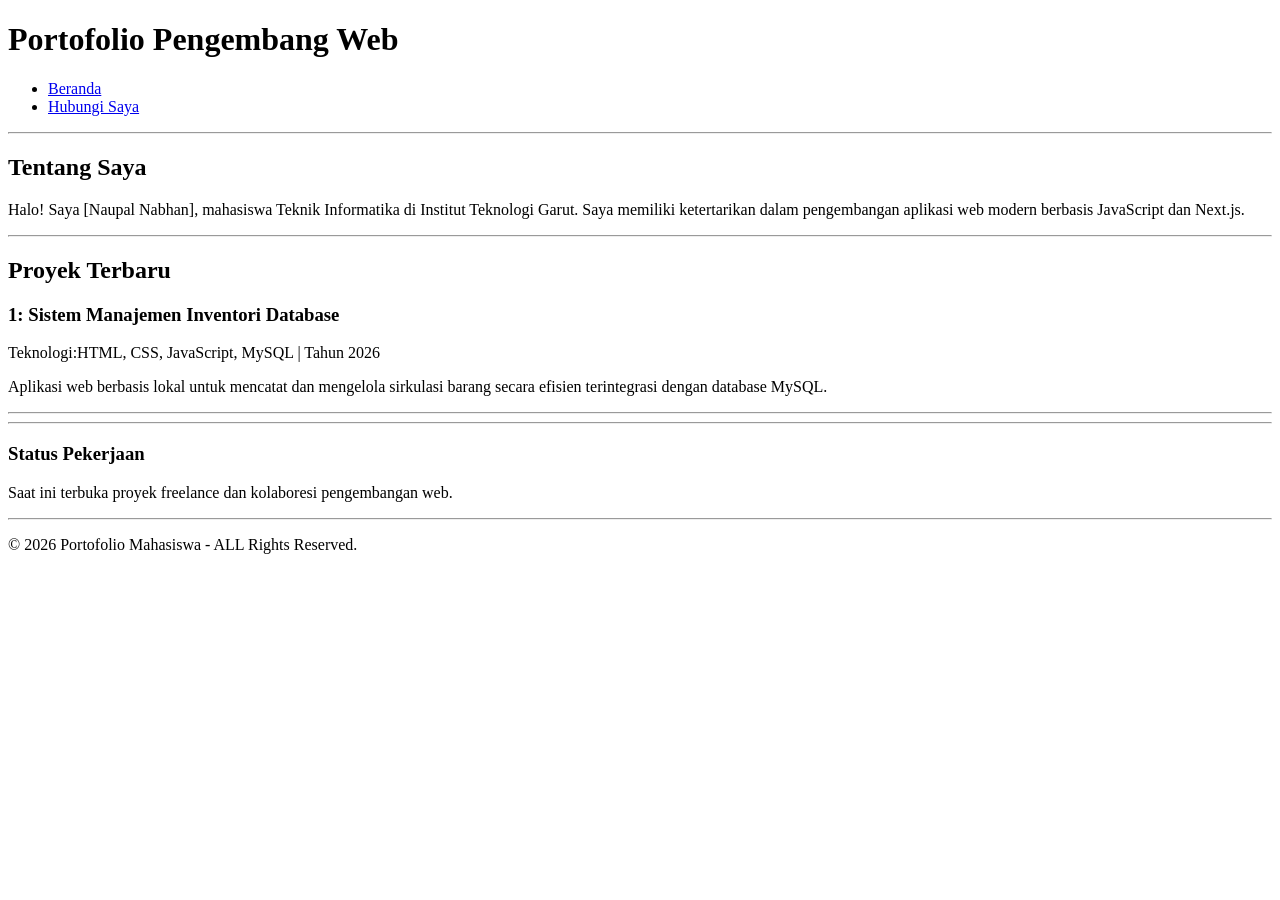
==== P02/index.html @ 2edf3734 "Latihan Pertemuan 2" ====
<!DOCTYPE html>
<html lang="id">
<head>
    <meta charset="UTF-8">
    <meta name="viewport" content="width=device-width, initial-scale=1.0">
    <title>Modul 2 - Web Portofolio Mahasiswa</title>
</head>
<body>
    <header>
        <h1>Portofolio Pengembang Web</h1>
        <nav>
            <ul>
                <li><a href="index.html">Beranda</a></li>
                <li><a href="kontak.html">Hubungi Saya</a></li>
            </ul>
        </nav>
    </header>

    <hr>

    <main>
        <section id="tentang">
            <h2>Tentang Saya</h2>
            <p>Halo! Saya [Naupal Nabhan], mahasiswa Teknik Informatika di Institut Teknologi Garut. Saya memiliki ketertarikan dalam pengembangan aplikasi web modern berbasis JavaScript dan Next.js.</p>
        </section>

        <hr>

        <section id="proyek">
            <h2>Proyek Terbaru</h2>

            <article>
                <header>
                    <h3>1: Sistem Manajemen Inventori Database</h3>
                    <p>Teknologi:HTML, CSS, JavaScript, MySQL | Tahun <time datatime="2026">2026</time></p>
                </header>
                <p>Aplikasi web berbasis lokal untuk mencatat dan mengelola sirkulasi barang secara efisien terintegrasi dengan database MySQL. <P>
                    <article>
                    </section>

                    <hr>
                <main>
                    <hr>

                    <aside>
                        <h3>Status Pekerjaan</h3>
                        <p>Saat ini terbuka proyek freelance dan kolaboresi pengembangan web. </p>
                    </aside>

                    <hr>

                    <footer>
                        <p>&copy; 2026 Portofolio Mahasiswa - ALL Rights Reserved.</p>
                    </footer>

</body>
</html>
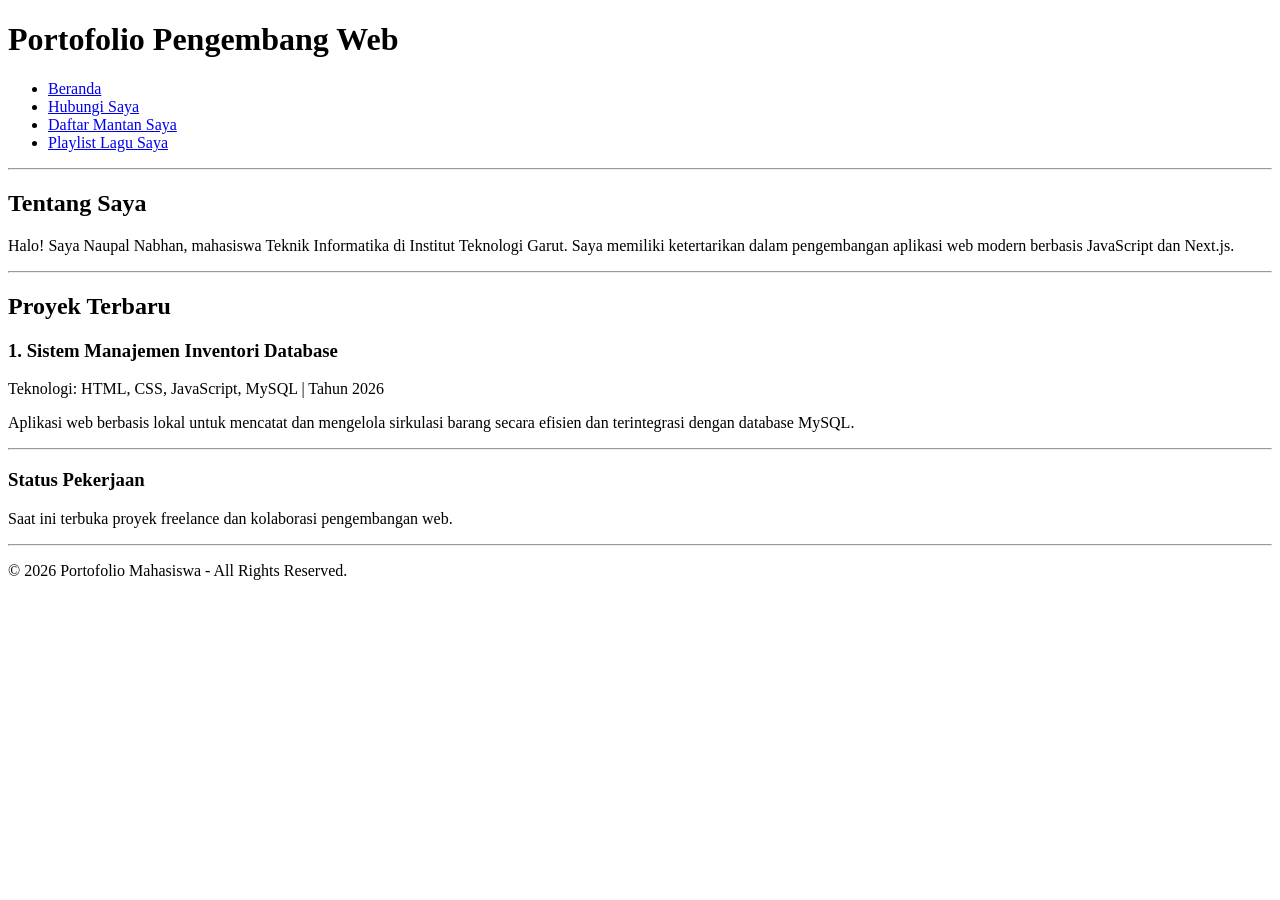
==== commit 349a6556: "Menambah proyek portofolio" ====
--- a/P02/index.html
+++ b/P02/index.html
@@ -1,58 +1,97 @@
 <!DOCTYPE html>
+
 <html lang="id">
+
 <head>
     <meta charset="UTF-8">
     <meta name="viewport" content="width=device-width, initial-scale=1.0">
     <title>Modul 2 - Web Portofolio Mahasiswa</title>
 </head>
+
 <body>
-    <header>
-        <h1>Portofolio Pengembang Web</h1>
-        <nav>
-            <ul>
-                <li><a href="index.html">Beranda</a></li>
-                <li><a href="kontak.html">Hubungi Saya</a></li>
-            </ul>
-        </nav>
-    </header>
+
+<header>
+    <h1>Portofolio Pengembang Web</h1>
+
+    <nav>
+        <ul>
+            <li><a href="index.html">Beranda</a></li>
+            <li><a href="kontak.html">Hubungi Saya</a></li>
+            <li><a href="Daftar mantan.html">Daftar Mantan Saya</a></li>
+            <li><a href="Playlist Lagu Saya.html">Playlist Lagu Saya</a></li>
+        </ul>
+    </nav>
+</header>
+
+<hr>
+
+<main>
+
+    <section id="tentang">
+
+        <h2>Tentang Saya</h2>
+
+        <p>
+            Halo! Saya Naupal Nabhan, mahasiswa Teknik Informatika
+            di Institut Teknologi Garut. Saya memiliki ketertarikan
+            dalam pengembangan aplikasi web modern berbasis
+            JavaScript dan Next.js.
+        </p>
+
+    </section>
 
     <hr>
 
-    <main>
-        <section id="tentang">
-            <h2>Tentang Saya</h2>
-            <p>Halo! Saya [Naupal Nabhan], mahasiswa Teknik Informatika di Institut Teknologi Garut. Saya memiliki ketertarikan dalam pengembangan aplikasi web modern berbasis JavaScript dan Next.js.</p>
-        </section>
+    <section id="proyek">
 
-        <hr>
+        <h2>Proyek Terbaru</h2>
 
-        <section id="proyek">
-            <h2>Proyek Terbaru</h2>
+        <article>
 
-            <article>
-                <header>
-                    <h3>1: Sistem Manajemen Inventori Database</h3>
-                    <p>Teknologi:HTML, CSS, JavaScript, MySQL | Tahun <time datatime="2026">2026</time></p>
-                </header>
-                <p>Aplikasi web berbasis lokal untuk mencatat dan mengelola sirkulasi barang secara efisien terintegrasi dengan database MySQL. <P>
-                    <article>
-                    </section>
+            <header>
+                <h3>1. Sistem Manajemen Inventori Database</h3>
 
-                    <hr>
-                <main>
-                    <hr>
+                <p>
+                    Teknologi: HTML, CSS, JavaScript, MySQL |
+                    Tahun <time datetime="2026">2026</time>
+                </p>
+            </header>
 
-                    <aside>
-                        <h3>Status Pekerjaan</h3>
-                        <p>Saat ini terbuka proyek freelance dan kolaboresi pengembangan web. </p>
-                    </aside>
+            <p>
+                Aplikasi web berbasis lokal untuk mencatat dan
+                mengelola sirkulasi barang secara efisien dan
+                terintegrasi dengan database MySQL.
+            </p>
 
-                    <hr>
+        </article>
 
-                    <footer>
-                        <p>&copy; 2026 Portofolio Mahasiswa - ALL Rights Reserved.</p>
-                    </footer>
+    </section>
+
+    <hr>
+
+    <aside>
+
+        <h3>Status Pekerjaan</h3>
+
+        <p>
+            Saat ini terbuka proyek freelance dan kolaborasi
+            pengembangan web.
+        </p>
+
+    </aside>
+
+</main>
+
+<hr>
+
+<footer>
+
+    <p>
+        &copy; 2026 Portofolio Mahasiswa - All Rights Reserved.
+    </p>
+
+</footer>
 
 </body>
-</html>
 
+</html>
